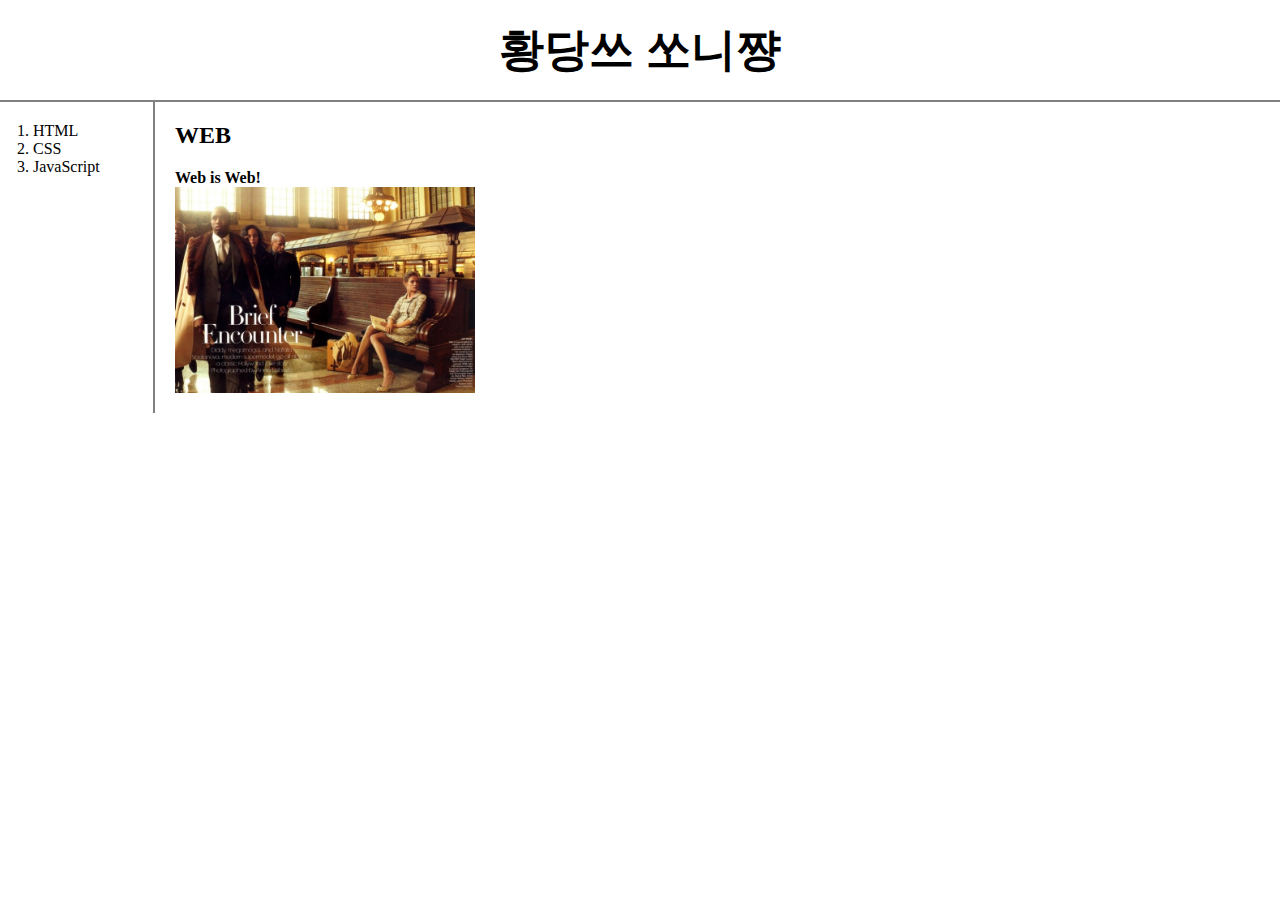
==== web2/index.html @ ab6bcec0 "Add files via upload" ====
<!DOCTYPE html>
<html>

<head>
    <meta charset="utf-8">
    <title>WEB-html</title>
    <link rel="stylesheet" href="style.css">
</head>

<body>
    <script type="text/javascript">
        /*
      //alert(10/2);
      //alert('hello');
      */

    </script>
    <h1><a href="index.html">황당쓰 쏘니쨩</a></h1>
    <div id="grid">
        <ol>
            <li><a href="11.html">HTML</a></li>
            <li><a href="22.html">CSS</a></li>
            <li><a href="33.html">JavaScript</a></li>
        </ol>
        <div id="article">
            <h2>WEB</h2>
            <p><strong>Web is Web!</strong>
                <br><a href="index.html"><img src="brief0.jpg" width="300"></a>
            </p>
        </div>
    </div>
</body>

</html>
---- web2/style.css ----
body{
  margin: 0;
}
a{
  color: black;
  text-decoration: none;
}
  h1{
    font-size: 45px;
    text-align: center;
    border-bottom: 2px solid gray;
    margin: 0;
    padding:20px;
  }
  ol{
    border-right: 2px solid gray;
    width: 100px;
    margin: 0;
    padding: 20px;
  }
  #grid{
    display: grid;
    grid-template-columns: 150px 1fr;
  }
  #grid ol{
    padding-left: 33px;
  }
  #article{
    padding-left: 25px;
  }

  @media(max-width:800px) {
    #grid{
      display: block;
    }
    ol{
      border-right: none;
    }
    h1{
      border-bottom: none;
    }
  }
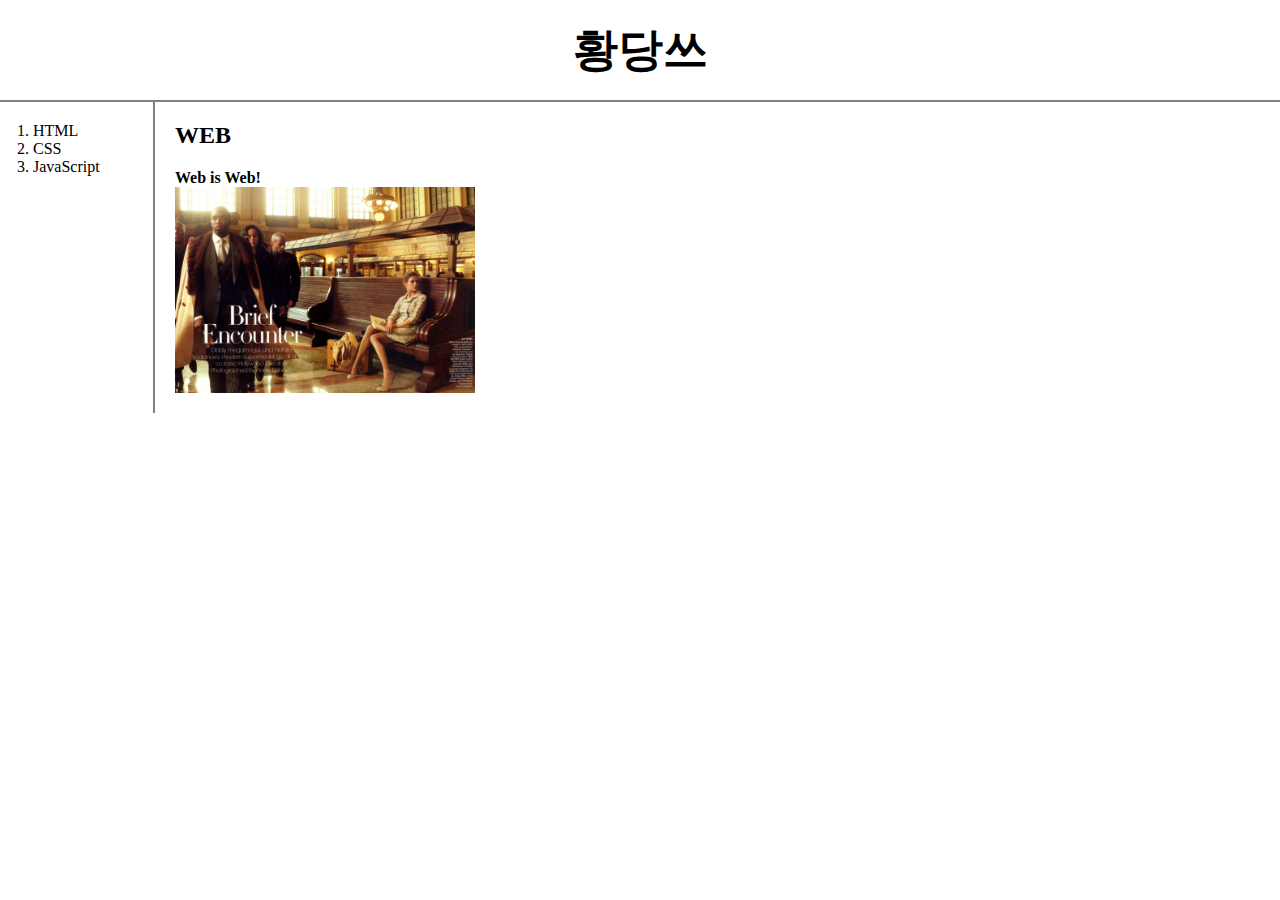
==== commit eda5b02e: "Update index.html" ====
--- a/web2/index.html
+++ b/web2/index.html
@@ -15,7 +15,7 @@
       */
 
     </script>
-    <h1><a href="index.html">황당쓰 쏘니쨩</a></h1>
+    <h1><a href="index.html">황당쓰 </a></h1>
     <div id="grid">
         <ol>
             <li><a href="11.html">HTML</a></li>
